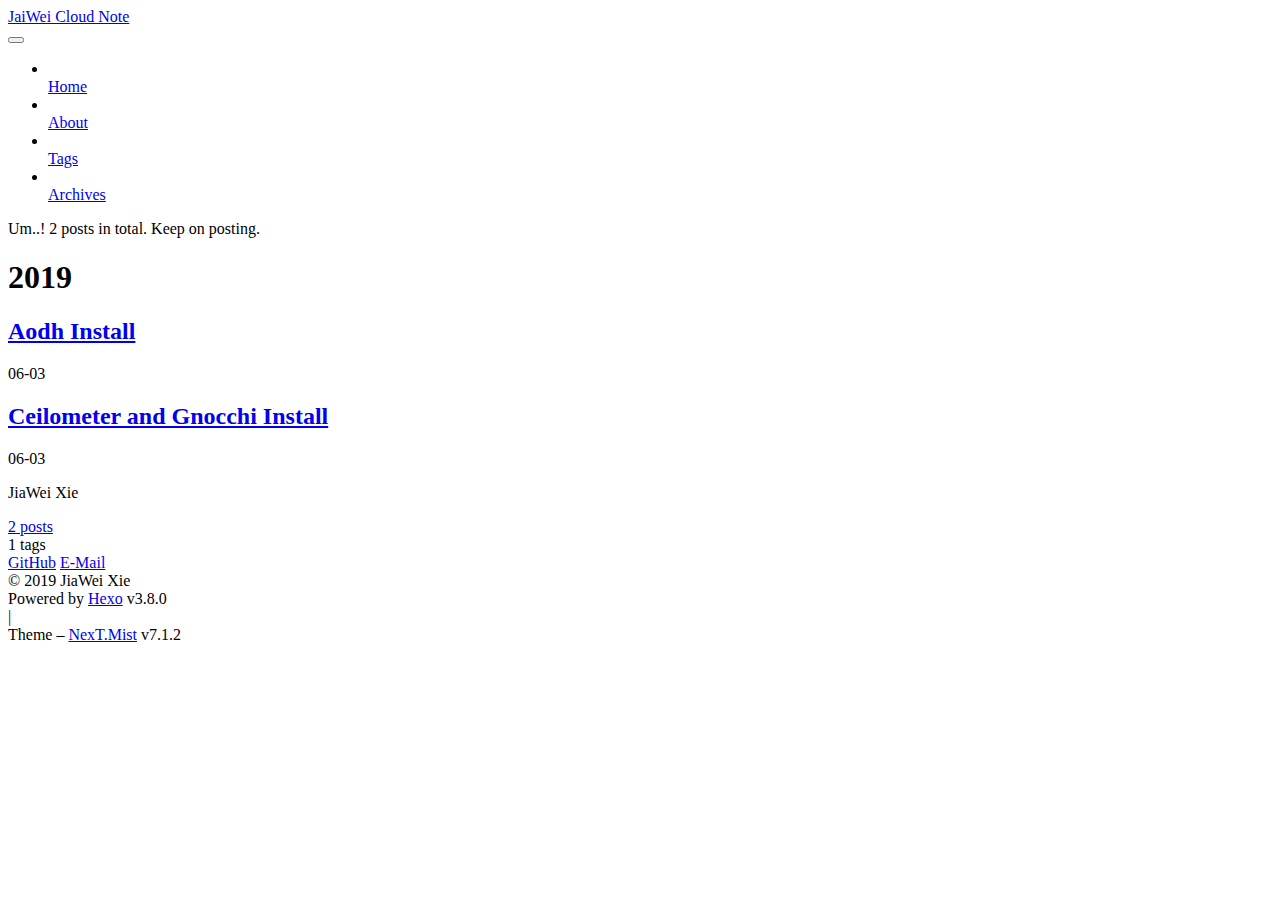
==== public/archives/index.html @ 9b97d052 "Site updated: 2019-06-03 14:20:46" ====
<!DOCTYPE html>












  


<html class="theme-next mist use-motion" lang="zh">
<head><meta name="generator" content="Hexo 3.8.0">
  <meta charset="UTF-8">
<meta http-equiv="X-UA-Compatible" content="IE=edge">
<meta name="viewport" content="width=device-width, initial-scale=1, maximum-scale=2">
<meta name="theme-color" content="#222">
























<link rel="stylesheet" href="/lib/font-awesome/css/font-awesome.min.css?v=4.6.2">

<link rel="stylesheet" href="/css/main.css?v=7.1.2">


  <link rel="apple-touch-icon" sizes="180x180" href="/images/apple-touch-icon-next.png?v=7.1.2">


  <link rel="icon" type="image/png" sizes="32x32" href="/images/favicon-32x32-next.png?v=7.1.2">


  <link rel="icon" type="image/png" sizes="16x16" href="/images/favicon-16x16-next.png?v=7.1.2">


  <link rel="mask-icon" href="/images/logo.svg?v=7.1.2" color="#222">







<script id="hexo.configurations">
  var NexT = window.NexT || {};
  var CONFIG = {
    root: '/',
    scheme: 'Mist',
    version: '7.1.2',
    sidebar: {"position":"left","display":"post","offset":12,"onmobile":false,"dimmer":false},
    back2top: true,
    back2top_sidebar: false,
    fancybox: false,
    fastclick: false,
    lazyload: false,
    tabs: true,
    motion: {"enable":true,"async":false,"transition":{"post_block":"fadeIn","post_header":"slideDownIn","post_body":"slideDownIn","coll_header":"slideLeftIn","sidebar":"slideUpIn"}},
    algolia: {
      applicationID: '',
      apiKey: '',
      indexName: '',
      hits: {"per_page":10},
      labels: {"input_placeholder":"Search for Posts","hits_empty":"We didn't find any results for the search: ${query}","hits_stats":"${hits} results found in ${time} ms"}
    }
  };
</script>


  




  <meta property="og:type" content="website">
<meta property="og:title" content="JaiWei Cloud Note">
<meta property="og:url" content="https://jiawei0604.herokuapp.com/archives/index.html">
<meta property="og:site_name" content="JaiWei Cloud Note">
<meta property="og:locale" content="zh">
<meta name="twitter:card" content="summary">
<meta name="twitter:title" content="JaiWei Cloud Note">





  
  
  <link rel="canonical" href="https://jiawei0604.herokuapp.com/archives/">



<script id="page.configurations">
  CONFIG.page = {
    sidebar: "",
  };
</script>

  <title>Archive | JaiWei Cloud Note</title>
  












  <noscript>
  <style>
  .use-motion .motion-element,
  .use-motion .brand,
  .use-motion .menu-item,
  .sidebar-inner,
  .use-motion .post-block,
  .use-motion .pagination,
  .use-motion .comments,
  .use-motion .post-header,
  .use-motion .post-body,
  .use-motion .collection-title { opacity: initial; }

  .use-motion .logo,
  .use-motion .site-title,
  .use-motion .site-subtitle {
    opacity: initial;
    top: initial;
  }

  .use-motion .logo-line-before i { left: initial; }
  .use-motion .logo-line-after i { right: initial; }
  </style>
</noscript>

</head>

<body itemscope itemtype="http://schema.org/WebPage" lang="zh">

  
  
    
  

  <div class="container sidebar-position-left page-archive">
    <div class="headband"></div>

    <header id="header" class="header" itemscope itemtype="http://schema.org/WPHeader">
      <div class="header-inner"><div class="site-brand-wrapper">
  <div class="site-meta">
    

    <div class="custom-logo-site-title">
      <a href="/" class="brand" rel="start">
        <span class="logo-line-before"><i></i></span>
        <span class="site-title">JaiWei Cloud Note</span>
        <span class="logo-line-after"><i></i></span>
      </a>
    </div>
    
    
  </div>

  <div class="site-nav-toggle">
    <button aria-label="Toggle navigation bar">
      <span class="btn-bar"></span>
      <span class="btn-bar"></span>
      <span class="btn-bar"></span>
    </button>
  </div>
</div>



<nav class="site-nav">
  
    <ul id="menu" class="menu">
      
        
        
        
          
          <li class="menu-item menu-item-home">

    
    
    
      
    

    

    <a href="/" rel="section"><i class="menu-item-icon fa fa-fw fa-home"></i> <br>Home</a>

  </li>
        
        
        
          
          <li class="menu-item menu-item-about">

    
    
    
      
    

    

    <a href="/about/" rel="section"><i class="menu-item-icon fa fa-fw fa-user"></i> <br>About</a>

  </li>
        
        
        
          
          <li class="menu-item menu-item-tags">

    
    
    
      
    

    

    <a href="/tags/" rel="section"><i class="menu-item-icon fa fa-fw fa-tags"></i> <br>Tags</a>

  </li>
        
        
        
          
          <li class="menu-item menu-item-archives menu-item-active">

    
    
    
      
    

    

    <a href="/archives/" rel="section"><i class="menu-item-icon fa fa-fw fa-archive"></i> <br>Archives</a>

  </li>

      
      
    </ul>
  

  
    

    
    
      
      
    
      
      
    
      
      
    
      
      
    
    

  


  

  
</nav>



  



</div>
    </header>

    


    <main id="main" class="main">
      <div class="main-inner">
        <div class="content-wrap">
          
          <div id="content" class="content">
            

  
  
  
  <div class="post-block archive">
    <div id="posts" class="posts-collapse">
      <span class="archive-move-on"></span>

      
      <span class="archive-page-counter">
        
        
        
          
        
        Um..! 2 posts in total. Keep on posting.
      </span>
      

      

        
        
        

        
          
          <div class="collection-title">
            <h1 class="archive-year" id="archive-year-2019">2019</h1>
          </div>
        
        

        

  <article class="post post-type-normal" itemscope itemtype="http://schema.org/Article">
    <header class="post-header">

      <h2 class="post-title">
        
          <a class="post-title-link" href="/2019/06/03/aodh-install/" itemprop="url">
            
              <span itemprop="name">Aodh Install</span>
            
          </a>
        
      </h2>

      <div class="post-meta">
        <time class="post-time" itemprop="dateCreated" datetime="2019-06-03T12:23:03+08:00" content="2019-06-03">
          06-03
        </time>
      </div>

    </header>
  </article>



      

        
        
        

        
        

        

  <article class="post post-type-normal" itemscope itemtype="http://schema.org/Article">
    <header class="post-header">

      <h2 class="post-title">
        
          <a class="post-title-link" href="/2019/06/03/ceilometer-and-gnocchi/" itemprop="url">
            
              <span itemprop="name">Ceilometer and Gnocchi Install</span>
            
          </a>
        
      </h2>

      <div class="post-meta">
        <time class="post-time" itemprop="dateCreated" datetime="2019-06-03T11:45:02+08:00" content="2019-06-03">
          06-03
        </time>
      </div>

    </header>
  </article>



      

    </div>
  </div>
  
  
  

  



          </div>
          

        </div>
        
          
  
  <div class="sidebar-toggle">
    <div class="sidebar-toggle-line-wrap">
      <span class="sidebar-toggle-line sidebar-toggle-line-first"></span>
      <span class="sidebar-toggle-line sidebar-toggle-line-middle"></span>
      <span class="sidebar-toggle-line sidebar-toggle-line-last"></span>
    </div>
  </div>

  <aside id="sidebar" class="sidebar">
    <div class="sidebar-inner">

      

      

      <div class="site-overview-wrap sidebar-panel sidebar-panel-active">
        <div class="site-overview">
          <div class="site-author motion-element" itemprop="author" itemscope itemtype="http://schema.org/Person">
            
              <p class="site-author-name" itemprop="name">JiaWei Xie</p>
              <div class="site-description motion-element" itemprop="description"></div>
          </div>

          
            <nav class="site-state motion-element">
              
                <div class="site-state-item site-state-posts">
                
                  <a href="/archives/">
                
                    <span class="site-state-item-count">2</span>
                    <span class="site-state-item-name">posts</span>
                  </a>
                </div>
              

              

              
                
                
                <div class="site-state-item site-state-tags">
                  
                    
                    
                      
                    
                    <span class="site-state-item-count">1</span>
                    <span class="site-state-item-name">tags</span>
                  
                </div>
              
            </nav>
          

          

          

          
            <div class="links-of-author motion-element">
              
                <span class="links-of-author-item">
                  
                  
                    
                  
                  
                    
                  
                  <a href="https://github.com/dommgifer" title="GitHub &rarr; https://github.com/dommgifer" rel="noopener" target="_blank"><i class="fa fa-fw fa-github"></i>GitHub</a>
                </span>
              
                <span class="links-of-author-item">
                  
                  
                    
                  
                  
                    
                  
                  <a href="mailto:dommgifer@gmail.com" title="E-Mail &rarr; mailto:dommgifer@gmail.com" rel="noopener" target="_blank"><i class="fa fa-fw fa-envelope"></i>E-Mail</a>
                </span>
              
            </div>
          

          

          
          

          
            
          
          

        </div>
      </div>

      

      

    </div>
  </aside>
  


        
      </div>
    </main>

    <footer id="footer" class="footer">
      <div class="footer-inner">
        <div class="copyright">&copy; <span itemprop="copyrightYear">2019</span>
  <span class="with-love" id="animate">
    <i class="fa fa-user"></i>
  </span>
  <span class="author" itemprop="copyrightHolder">JiaWei Xie</span>

  

  
</div>


  <div class="powered-by">Powered by <a href="https://hexo.io" class="theme-link" rel="noopener" target="_blank">Hexo</a> v3.8.0</div>



  <span class="post-meta-divider">|</span>



  <div class="theme-info">Theme – <a href="https://theme-next.org" class="theme-link" rel="noopener" target="_blank">NexT.Mist</a> v7.1.2</div>




        








        
      </div>
    </footer>

    
      <div class="back-to-top">
        <i class="fa fa-arrow-up"></i>
        
      </div>
    

    

    

    
  </div>

  

<script>
  if (Object.prototype.toString.call(window.Promise) !== '[object Function]') {
    window.Promise = null;
  }
</script>


























  
  <script src="/lib/jquery/index.js?v=2.1.3"></script>

  
  <script src="/lib/velocity/velocity.min.js?v=1.2.1"></script>

  
  <script src="/lib/velocity/velocity.ui.min.js?v=1.2.1"></script>


  


  <script src="/js/utils.js?v=7.1.2"></script>

  <script src="/js/motion.js?v=7.1.2"></script>



  
  


  <script src="/js/schemes/muse.js?v=7.1.2"></script>




  

  


  <script src="/js/next-boot.js?v=7.1.2"></script>


  

  

  

  



  




  

  

  

  

  

  

  

  

  

  

  

  

  

  

</body>
</html>
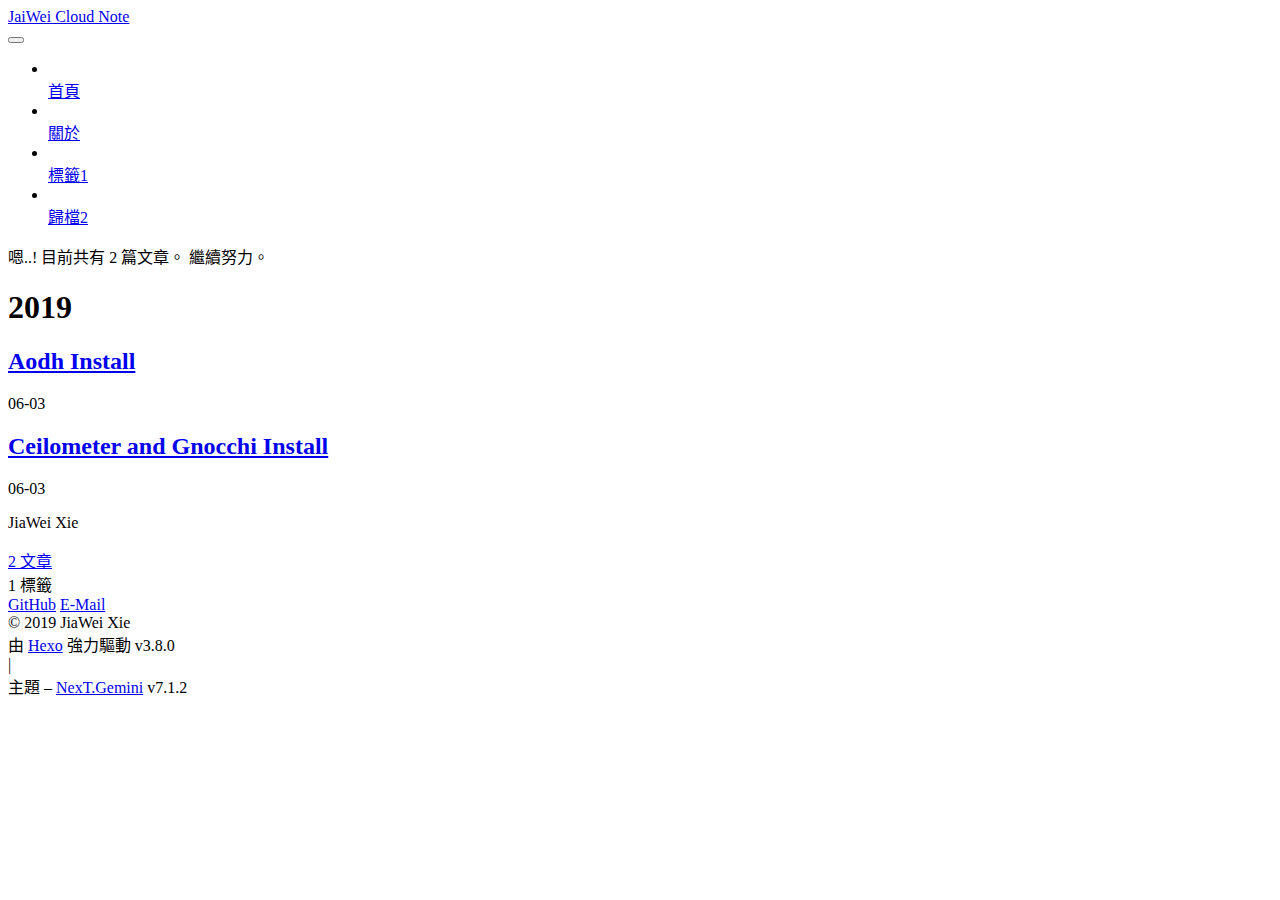
==== commit 073b00ee: "Site updated: 2019-06-03 14:46:14" ====
--- a/public/archives/index.html
+++ b/public/archives/index.html
@@ -14,7 +14,7 @@
   
 
 
-<html class="theme-next mist use-motion" lang="zh">
+<html class="theme-next gemini use-motion" lang="zh-TW">
 <head><meta name="generator" content="Hexo 3.8.0">
   <meta charset="UTF-8">
 <meta http-equiv="X-UA-Compatible" content="IE=edge">
@@ -70,7 +70,7 @@
   var NexT = window.NexT || {};
   var CONFIG = {
     root: '/',
-    scheme: 'Mist',
+    scheme: 'Gemini',
     version: '7.1.2',
     sidebar: {"position":"left","display":"post","offset":12,"onmobile":false,"dimmer":false},
     back2top: true,
@@ -100,7 +100,7 @@
 <meta property="og:title" content="JaiWei Cloud Note">
 <meta property="og:url" content="https://jiawei0604.herokuapp.com/archives/index.html">
 <meta property="og:site_name" content="JaiWei Cloud Note">
-<meta property="og:locale" content="zh">
+<meta property="og:locale" content="zh-TW">
 <meta name="twitter:card" content="summary">
 <meta name="twitter:title" content="JaiWei Cloud Note">
 
@@ -120,7 +120,7 @@
   };
 </script>
 
-  <title>Archive | JaiWei Cloud Note</title>
+  <title>歸檔 | JaiWei Cloud Note</title>
   
 
 
@@ -161,7 +161,7 @@
 
 </head>
 
-<body itemscope itemtype="http://schema.org/WebPage" lang="zh">
+<body itemscope itemtype="http://schema.org/WebPage" lang="zh-TW">
 
   
   
@@ -188,7 +188,7 @@
   </div>
 
   <div class="site-nav-toggle">
-    <button aria-label="Toggle navigation bar">
+    <button aria-label="切換導航欄">
       <span class="btn-bar"></span>
       <span class="btn-bar"></span>
       <span class="btn-bar"></span>
@@ -215,8 +215,10 @@
     
 
     
-
-    <a href="/" rel="section"><i class="menu-item-icon fa fa-fw fa-home"></i> <br>Home</a>
+      
+    
+
+    <a href="/" rel="section"><i class="menu-item-icon fa fa-fw fa-home"></i> <br>首頁</a>
 
   </li>
         
@@ -232,8 +234,10 @@
     
 
     
-
-    <a href="/about/" rel="section"><i class="menu-item-icon fa fa-fw fa-user"></i> <br>About</a>
+      
+    
+
+    <a href="/about/" rel="section"><i class="menu-item-icon fa fa-fw fa-user"></i> <br>關於</a>
 
   </li>
         
@@ -249,8 +253,10 @@
     
 
     
-
-    <a href="/tags/" rel="section"><i class="menu-item-icon fa fa-fw fa-tags"></i> <br>Tags</a>
+      
+    
+
+    <a href="/tags/" rel="section"><i class="menu-item-icon fa fa-fw fa-tags"></i> <br>標籤<span class="badge">1</span></a>
 
   </li>
         
@@ -266,8 +272,10 @@
     
 
     
-
-    <a href="/archives/" rel="section"><i class="menu-item-icon fa fa-fw fa-archive"></i> <br>Archives</a>
+      
+    
+
+    <a href="/archives/" rel="section"><i class="menu-item-icon fa fa-fw fa-archive"></i> <br>歸檔<span class="badge">2</span></a>
 
   </li>
 
@@ -275,28 +283,6 @@
       
     </ul>
   
-
-  
-    
-
-    
-    
-      
-      
-    
-      
-      
-    
-      
-      
-    
-      
-      
-    
-    
-
-  
-
 
   
 
@@ -319,6 +305,28 @@
       <div class="main-inner">
         <div class="content-wrap">
           
+            
+
+    
+    
+      
+      
+    
+      
+      
+    
+      
+      
+    
+      
+      
+    
+    
+
+  
+
+
+          
           <div id="content" class="content">
             
 
@@ -336,7 +344,7 @@
         
           
         
-        Um..! 2 posts in total. Keep on posting.
+        嗯..! 目前共有 2 篇文章。 繼續努力。
       </span>
       
 
@@ -465,7 +473,7 @@
                   <a href="/archives/">
                 
                     <span class="site-state-item-count">2</span>
-                    <span class="site-state-item-name">posts</span>
+                    <span class="site-state-item-name">文章</span>
                   </a>
                 </div>
               
@@ -482,7 +490,7 @@
                       
                     
                     <span class="site-state-item-count">1</span>
-                    <span class="site-state-item-name">tags</span>
+                    <span class="site-state-item-name">標籤</span>
                   
                 </div>
               
@@ -561,7 +569,7 @@
 </div>
 
 
-  <div class="powered-by">Powered by <a href="https://hexo.io" class="theme-link" rel="noopener" target="_blank">Hexo</a> v3.8.0</div>
+  <div class="powered-by">由 <a href="https://hexo.io" class="theme-link" rel="noopener" target="_blank">Hexo</a> 強力驅動 v3.8.0</div>
 
 
 
@@ -569,7 +577,7 @@
 
 
 
-  <div class="theme-info">Theme – <a href="https://theme-next.org" class="theme-link" rel="noopener" target="_blank">NexT.Mist</a> v7.1.2</div>
+  <div class="theme-info">主題 – <a href="https://theme-next.org" class="theme-link" rel="noopener" target="_blank">NexT.Gemini</a> v7.1.2</div>
 
 
 
@@ -657,7 +665,9 @@
   
 
 
-  <script src="/js/schemes/muse.js?v=7.1.2"></script>
+  <script src="/js/affix.js?v=7.1.2"></script>
+
+  <script src="/js/schemes/pisces.js?v=7.1.2"></script>
 
 
 
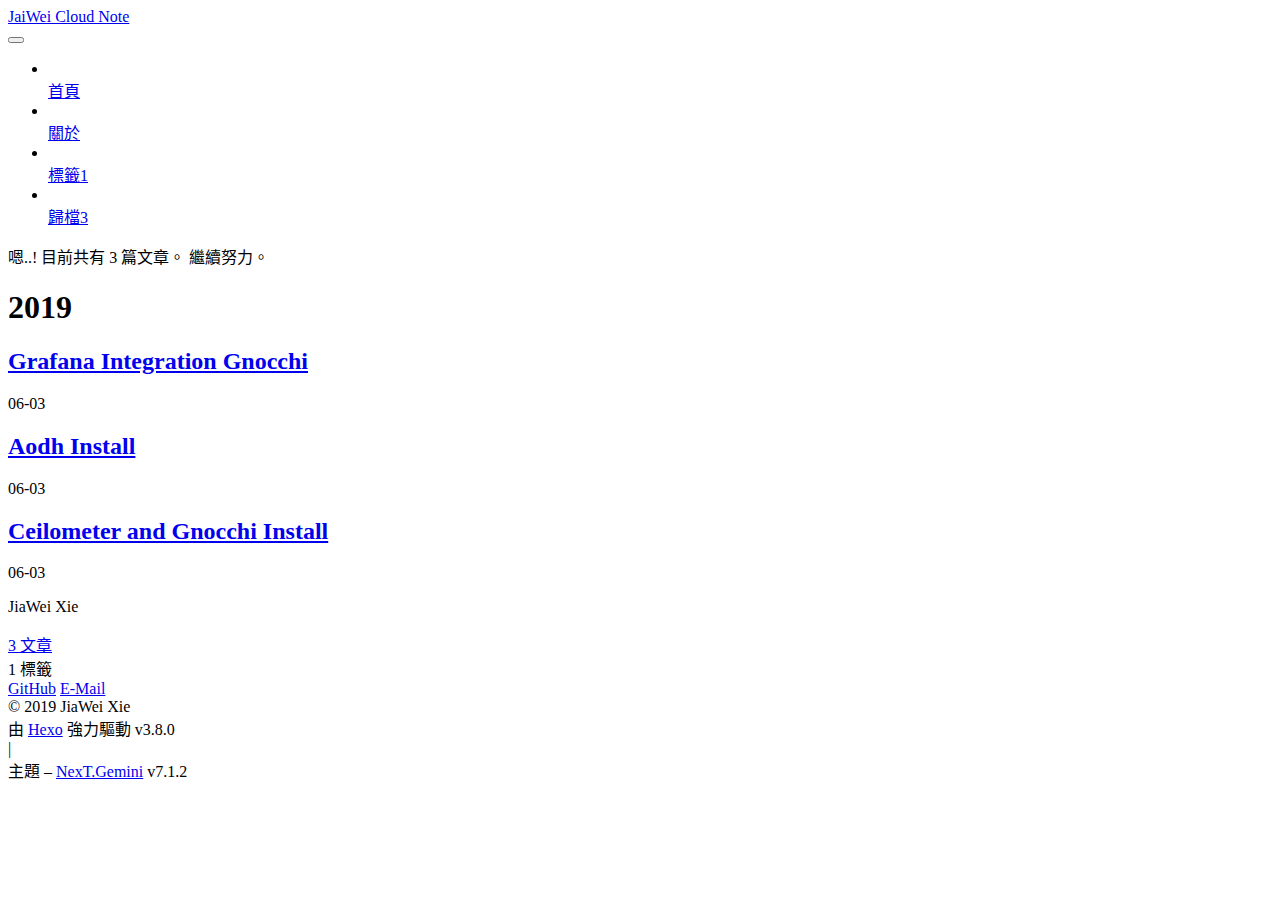
==== commit ab9d0f80: "Site updated: 2019-06-03 15:33:15" ====
--- a/public/archives/index.html
+++ b/public/archives/index.html
@@ -275,7 +275,7 @@
       
     
 
-    <a href="/archives/" rel="section"><i class="menu-item-icon fa fa-fw fa-archive"></i> <br>歸檔<span class="badge">2</span></a>
+    <a href="/archives/" rel="section"><i class="menu-item-icon fa fa-fw fa-archive"></i> <br>歸檔<span class="badge">3</span></a>
 
   </li>
 
@@ -344,7 +344,7 @@
         
           
         
-        嗯..! 目前共有 2 篇文章。 繼續努力。
+        嗯..! 目前共有 3 篇文章。 繼續努力。
       </span>
       
 
@@ -369,16 +369,16 @@
 
       <h2 class="post-title">
         
-          <a class="post-title-link" href="/2019/06/03/aodh-install/" itemprop="url">
-            
-              <span itemprop="name">Aodh Install</span>
+          <a class="post-title-link" href="/2019/06/03/grafana-integration-gnocchi/" itemprop="url">
+            
+              <span itemprop="name">Grafana Integration Gnocchi</span>
             
           </a>
         
       </h2>
 
       <div class="post-meta">
-        <time class="post-time" itemprop="dateCreated" datetime="2019-06-03T12:23:03+08:00" content="2019-06-03">
+        <time class="post-time" itemprop="dateCreated" datetime="2019-06-03T15:32:47+08:00" content="2019-06-03">
           06-03
         </time>
       </div>
@@ -404,6 +404,41 @@
 
       <h2 class="post-title">
         
+          <a class="post-title-link" href="/2019/06/03/aodh-install/" itemprop="url">
+            
+              <span itemprop="name">Aodh Install</span>
+            
+          </a>
+        
+      </h2>
+
+      <div class="post-meta">
+        <time class="post-time" itemprop="dateCreated" datetime="2019-06-03T15:32:42+08:00" content="2019-06-03">
+          06-03
+        </time>
+      </div>
+
+    </header>
+  </article>
+
+
+
+      
+
+        
+        
+        
+
+        
+        
+
+        
+
+  <article class="post post-type-normal" itemscope itemtype="http://schema.org/Article">
+    <header class="post-header">
+
+      <h2 class="post-title">
+        
           <a class="post-title-link" href="/2019/06/03/ceilometer-and-gnocchi/" itemprop="url">
             
               <span itemprop="name">Ceilometer and Gnocchi Install</span>
@@ -413,7 +448,7 @@
       </h2>
 
       <div class="post-meta">
-        <time class="post-time" itemprop="dateCreated" datetime="2019-06-03T11:45:02+08:00" content="2019-06-03">
+        <time class="post-time" itemprop="dateCreated" datetime="2019-06-03T15:32:18+08:00" content="2019-06-03">
           06-03
         </time>
       </div>
@@ -472,7 +507,7 @@
                 
                   <a href="/archives/">
                 
-                    <span class="site-state-item-count">2</span>
+                    <span class="site-state-item-count">3</span>
                     <span class="site-state-item-name">文章</span>
                   </a>
                 </div>
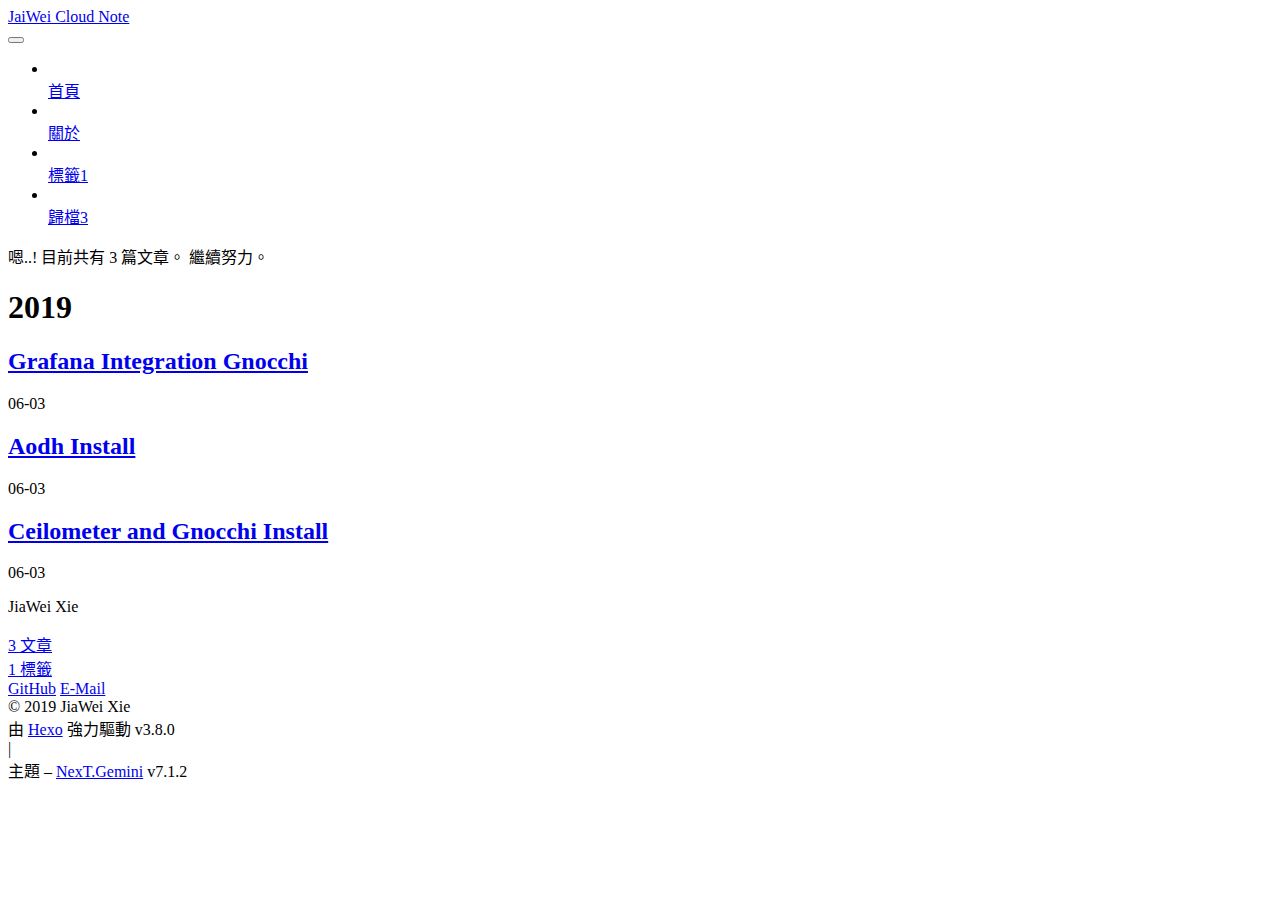
==== commit b37d521e: "Site updated: 2019-06-03 16:03:50" ====
--- a/public/archives/index.html
+++ b/public/archives/index.html
@@ -378,7 +378,7 @@
       </h2>
 
       <div class="post-meta">
-        <time class="post-time" itemprop="dateCreated" datetime="2019-06-03T15:32:47+08:00" content="2019-06-03">
+        <time class="post-time" itemprop="dateCreated" datetime="2019-06-03T15:59:18+08:00" content="2019-06-03">
           06-03
         </time>
       </div>
@@ -521,12 +521,16 @@
                 <div class="site-state-item site-state-tags">
                   
                     
+                      <a href="/tags/">
+                    
+                  
+                    
                     
                       
                     
                     <span class="site-state-item-count">1</span>
                     <span class="site-state-item-name">標籤</span>
-                  
+                  </a>
                 </div>
               
             </nav>
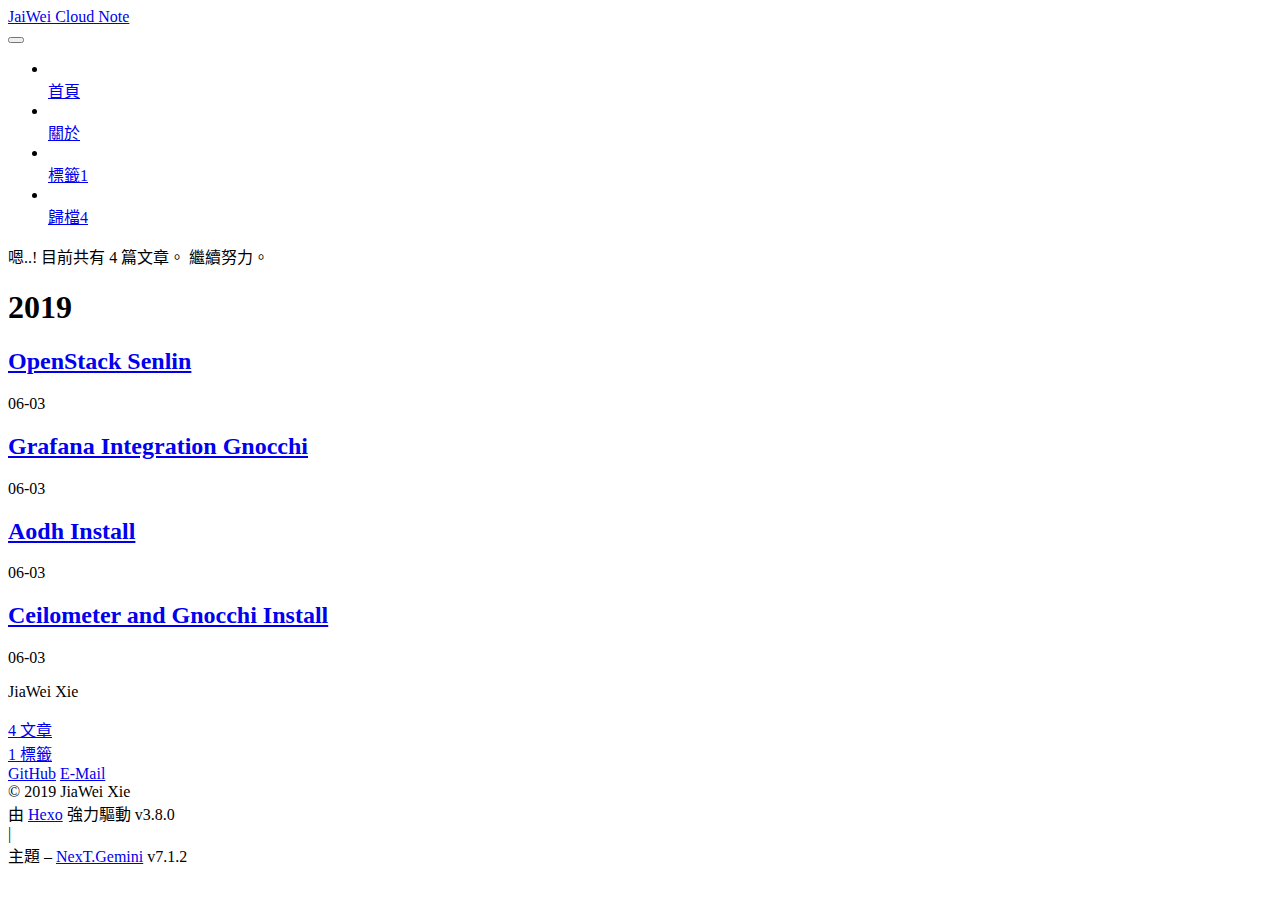
==== commit 7ba13a8e: "Site updated: 2019-06-03 18:07:59" ====
--- a/public/archives/index.html
+++ b/public/archives/index.html
@@ -275,7 +275,7 @@
       
     
 
-    <a href="/archives/" rel="section"><i class="menu-item-icon fa fa-fw fa-archive"></i> <br>歸檔<span class="badge">3</span></a>
+    <a href="/archives/" rel="section"><i class="menu-item-icon fa fa-fw fa-archive"></i> <br>歸檔<span class="badge">4</span></a>
 
   </li>
 
@@ -344,7 +344,7 @@
         
           
         
-        嗯..! 目前共有 3 篇文章。 繼續努力。
+        嗯..! 目前共有 4 篇文章。 繼續努力。
       </span>
       
 
@@ -369,6 +369,41 @@
 
       <h2 class="post-title">
         
+          <a class="post-title-link" href="/2019/06/03/senlin/" itemprop="url">
+            
+              <span itemprop="name">OpenStack Senlin</span>
+            
+          </a>
+        
+      </h2>
+
+      <div class="post-meta">
+        <time class="post-time" itemprop="dateCreated" datetime="2019-06-03T17:31:53+08:00" content="2019-06-03">
+          06-03
+        </time>
+      </div>
+
+    </header>
+  </article>
+
+
+
+      
+
+        
+        
+        
+
+        
+        
+
+        
+
+  <article class="post post-type-normal" itemscope itemtype="http://schema.org/Article">
+    <header class="post-header">
+
+      <h2 class="post-title">
+        
           <a class="post-title-link" href="/2019/06/03/grafana-integration-gnocchi/" itemprop="url">
             
               <span itemprop="name">Grafana Integration Gnocchi</span>
@@ -378,7 +413,7 @@
       </h2>
 
       <div class="post-meta">
-        <time class="post-time" itemprop="dateCreated" datetime="2019-06-03T15:59:18+08:00" content="2019-06-03">
+        <time class="post-time" itemprop="dateCreated" datetime="2019-06-03T17:05:04+08:00" content="2019-06-03">
           06-03
         </time>
       </div>
@@ -507,7 +542,7 @@
                 
                   <a href="/archives/">
                 
-                    <span class="site-state-item-count">3</span>
+                    <span class="site-state-item-count">4</span>
                     <span class="site-state-item-name">文章</span>
                   </a>
                 </div>
@@ -726,6 +761,12 @@
   
 
   
+  
+  <script id="dsq-count-scr" src="https://dommgifer.disqus.com/count.js" async></script>
+
+
+
+
 
 
 
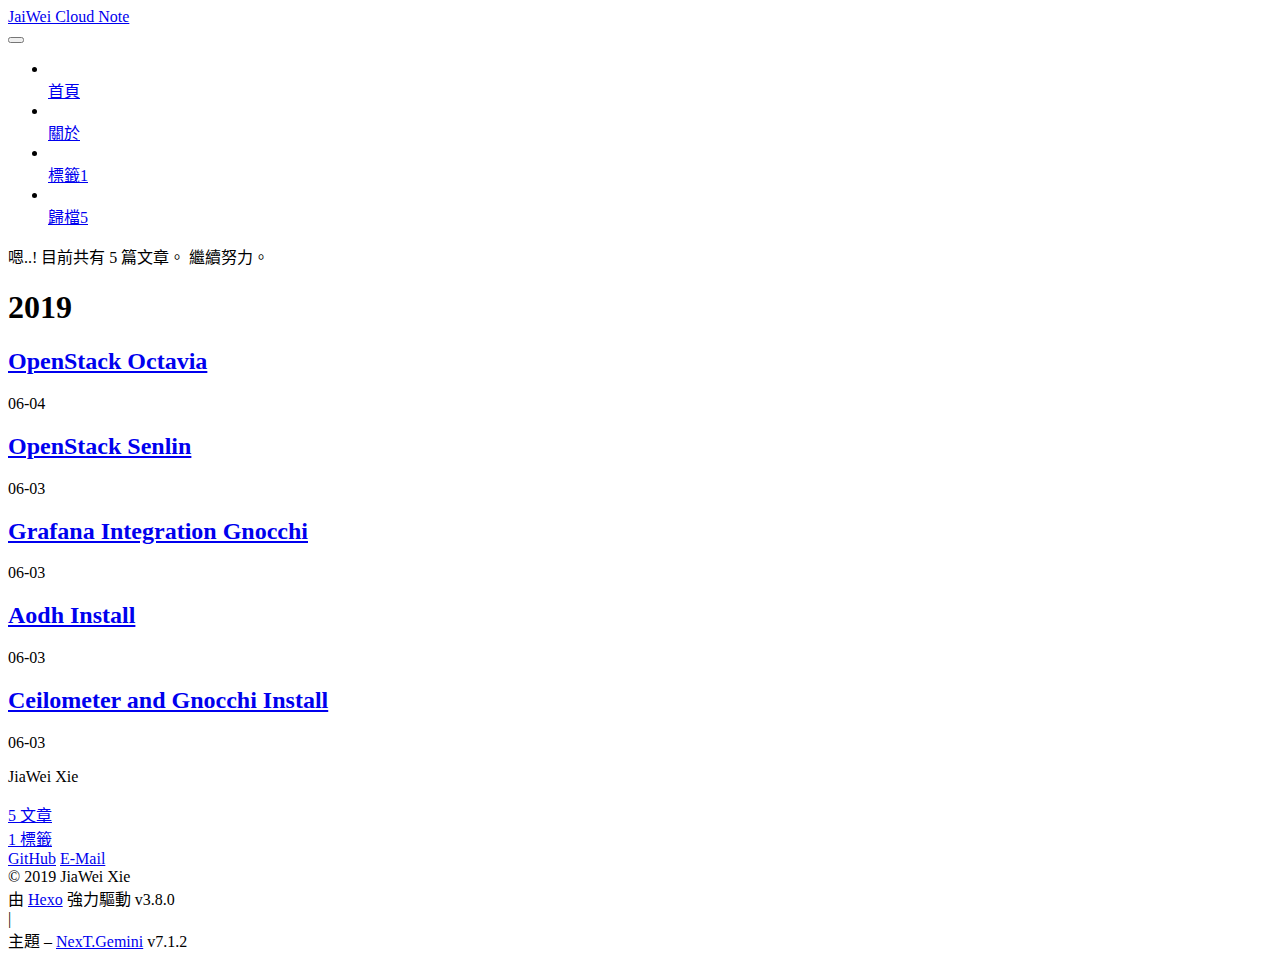
==== commit 7ab2df2c: "Site updated: 2019-06-04 14:47:13" ====
--- a/public/archives/index.html
+++ b/public/archives/index.html
@@ -29,6 +29,8 @@
 
 
 
+
+  <meta name="google-site-verification" content="d0Z-5j8rYXq6HZysZPF92jj7L6L7OyH58HCB89evyr0">
 
 
 
@@ -98,7 +100,7 @@
 
   <meta property="og:type" content="website">
 <meta property="og:title" content="JaiWei Cloud Note">
-<meta property="og:url" content="https://jiawei0604.herokuapp.com/archives/index.html">
+<meta property="og:url" content="https://dommgifer0604.herokuapp.com/archives/index.html">
 <meta property="og:site_name" content="JaiWei Cloud Note">
 <meta property="og:locale" content="zh-TW">
 <meta name="twitter:card" content="summary">
@@ -110,7 +112,7 @@
 
   
   
-  <link rel="canonical" href="https://jiawei0604.herokuapp.com/archives/">
+  <link rel="canonical" href="https://dommgifer0604.herokuapp.com/archives/">
 
 
 
@@ -275,7 +277,7 @@
       
     
 
-    <a href="/archives/" rel="section"><i class="menu-item-icon fa fa-fw fa-archive"></i> <br>歸檔<span class="badge">4</span></a>
+    <a href="/archives/" rel="section"><i class="menu-item-icon fa fa-fw fa-archive"></i> <br>歸檔<span class="badge">5</span></a>
 
   </li>
 
@@ -344,7 +346,7 @@
         
           
         
-        嗯..! 目前共有 4 篇文章。 繼續努力。
+        嗯..! 目前共有 5 篇文章。 繼續努力。
       </span>
       
 
@@ -359,6 +361,41 @@
           <div class="collection-title">
             <h1 class="archive-year" id="archive-year-2019">2019</h1>
           </div>
+        
+        
+
+        
+
+  <article class="post post-type-normal" itemscope itemtype="http://schema.org/Article">
+    <header class="post-header">
+
+      <h2 class="post-title">
+        
+          <a class="post-title-link" href="/2019/06/04/octavia/" itemprop="url">
+            
+              <span itemprop="name">OpenStack Octavia</span>
+            
+          </a>
+        
+      </h2>
+
+      <div class="post-meta">
+        <time class="post-time" itemprop="dateCreated" datetime="2019-06-04T14:21:44+08:00" content="2019-06-04">
+          06-04
+        </time>
+      </div>
+
+    </header>
+  </article>
+
+
+
+      
+
+        
+        
+        
+
         
         
 
@@ -542,7 +579,7 @@
                 
                   <a href="/archives/">
                 
-                    <span class="site-state-item-count">4</span>
+                    <span class="site-state-item-count">5</span>
                     <span class="site-state-item-name">文章</span>
                   </a>
                 </div>
